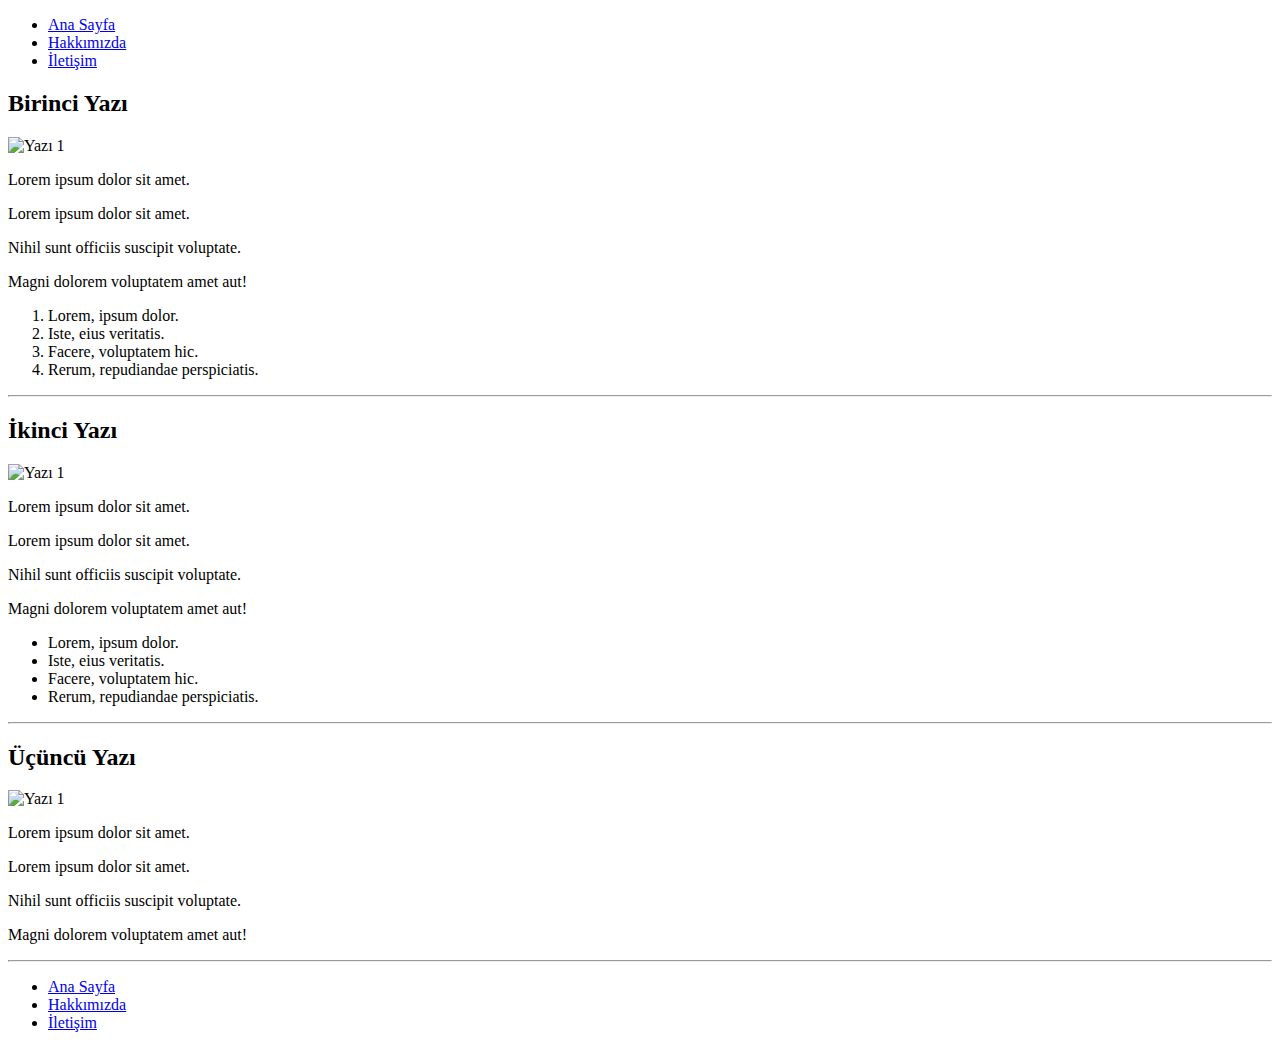
==== index.html @ 1acb01f4 "Changes" ====
<!DOCTYPE html>
<html lang="tr">
<head>
    <meta charset="UTF-8">
    <meta http-equiv="X-UA-Compatible" content="IE=edge">
    <meta name="viewport" content="width=device-width, initial-scale=1.0">
    <title>Ana Sayfa</title>
</head>
<body>
    <!-- navbar - start -->
    <header>
        <nav>
            <ul>
                <li>
                    <a href="index.html">Ana Sayfa</a>
                </li>
                <li>
                    <a href="about_us.html">Hakkımızda</a>
                </li>
                <li>
                    <a href="contact.html">İletişim</a>
                </li>
            </ul>
        </nav>
    </header>
    <!-- navbar - end -->

    <!-- content - start -->
    <section>
    <!-- articles - start -->
    <article>
        <h2>Birinci Yazı</h2>
        <img src="https://picsum.photos/id/237/600/300" alt="Yazı 1">
        <p>Lorem ipsum dolor sit amet.</p>
        <p>Lorem ipsum dolor sit amet.</p>
        <p>Nihil sunt officiis suscipit voluptate.</p>
        <p>Magni dolorem voluptatem amet aut!</p>
        <ol>
            <li>Lorem, ipsum dolor.</li>
            <li>Iste, eius veritatis.</li>
            <li>Facere, voluptatem hic.</li>
            <li>Rerum, repudiandae perspiciatis.</li>
        </ol>
        <hr>
    </article>
    <article>
        <h2>İkinci Yazı</h2>
        <img src="https://picsum.photos/id/400/600/300" alt="Yazı 1">
        <p>Lorem ipsum dolor sit amet.</p>
        <p>Lorem ipsum dolor sit amet.</p>
        <p>Nihil sunt officiis suscipit voluptate.</p>
        <p>Magni dolorem voluptatem amet aut!</p>
        <ul>
            <li>Lorem, ipsum dolor.</li>
            <li>Iste, eius veritatis.</li>
            <li>Facere, voluptatem hic.</li>
            <li>Rerum, repudiandae perspiciatis.</li>
        </ul>
        <hr>
    </article>
    <article>
        <h2>Üçüncü Yazı</h2>
        <img src="https://picsum.photos/id/300/600/300" alt="Yazı 1">
        <p>Lorem ipsum dolor sit amet.</p>
        <p>Lorem ipsum dolor sit amet.</p>
        <p>Nihil sunt officiis suscipit voluptate.</p>
        <p>Magni dolorem voluptatem amet aut!</p>
        <hr>
    </article>
    <!-- articles - end-->
    <!-- content - end-->
    </section>
   

    <!-- footer - start-->
    <footer>
        <nav>
            <ul>
                <li>
                    <a href="index.html">Ana Sayfa</a>
                </li>
                <li>
                    <a href="about_us.html">Hakkımızda</a>
                </li>
                <li>
                    <a href="contact.html">İletişim</a>
                </li>
            </ul>
        </nav>
    </footer>
    <!-- footer - end -->
</body>
</html>
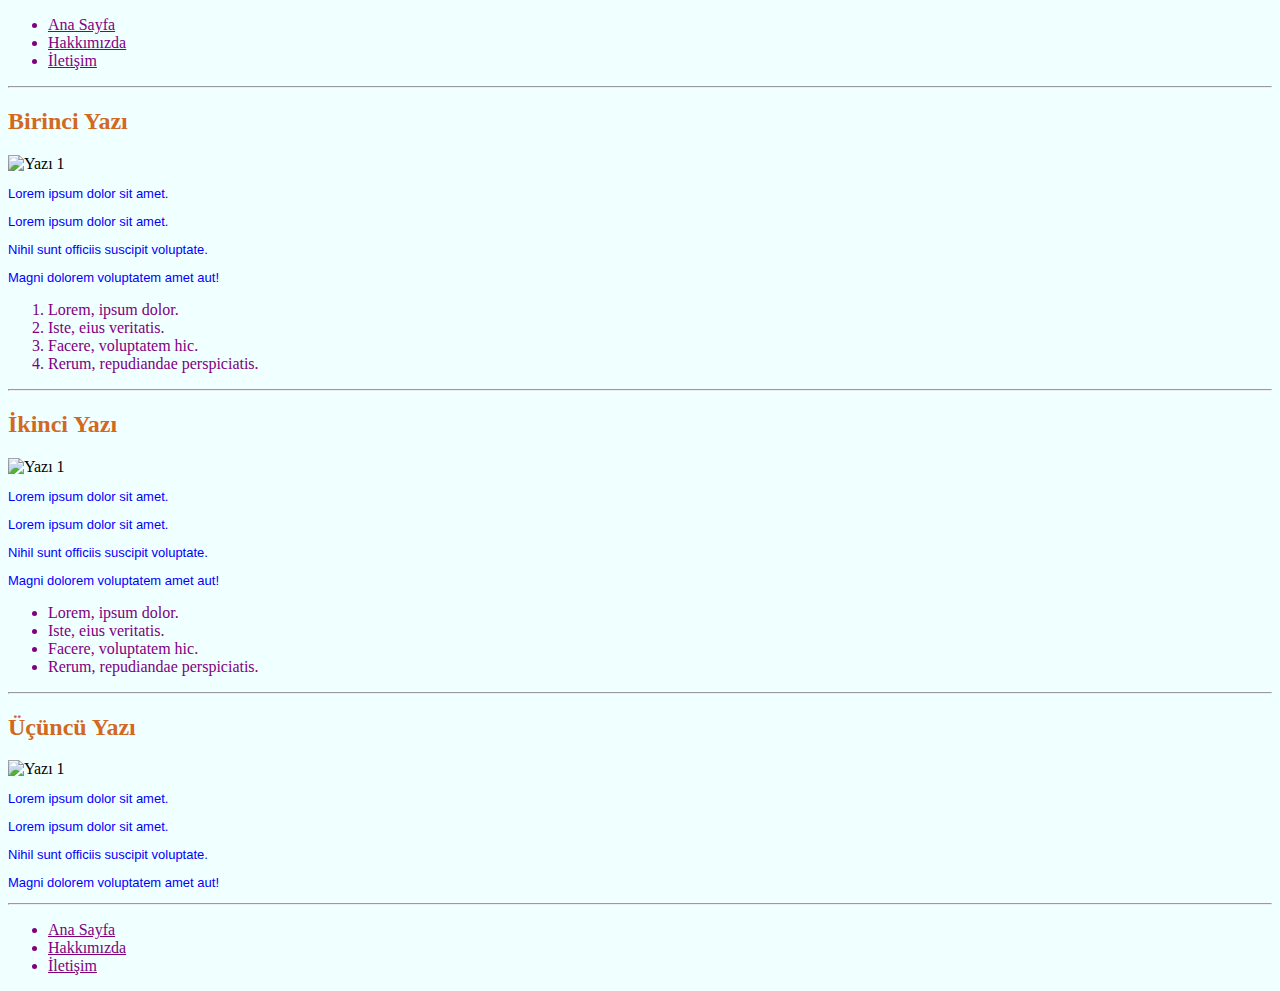
==== commit 7a5f81ac: "New" ====
--- a/index.html
+++ b/index.html
@@ -5,6 +5,7 @@
     <meta http-equiv="X-UA-Compatible" content="IE=edge">
     <meta name="viewport" content="width=device-width, initial-scale=1.0">
     <title>Ana Sayfa</title>
+    <link rel="stylesheet" href="index.css">
 </head>
 <body>
     <!-- navbar - start -->
@@ -24,7 +25,7 @@
         </nav>
     </header>
     <!-- navbar - end -->
-
+    <hr>
     <!-- content - start -->
     <section>
     <!-- articles - start -->
--- a/index.css
+++ b/index.css
@@ -0,0 +1,10 @@
+body{background-color: azure;}
+li{color: purple;}
+p{
+    color: blue;
+    font-size: small;
+    font-family: Arial, Helvetica, sans-serif;
+}
+h2{color: chocolate;}
+a{color: purple;}
+address{color: purple;}
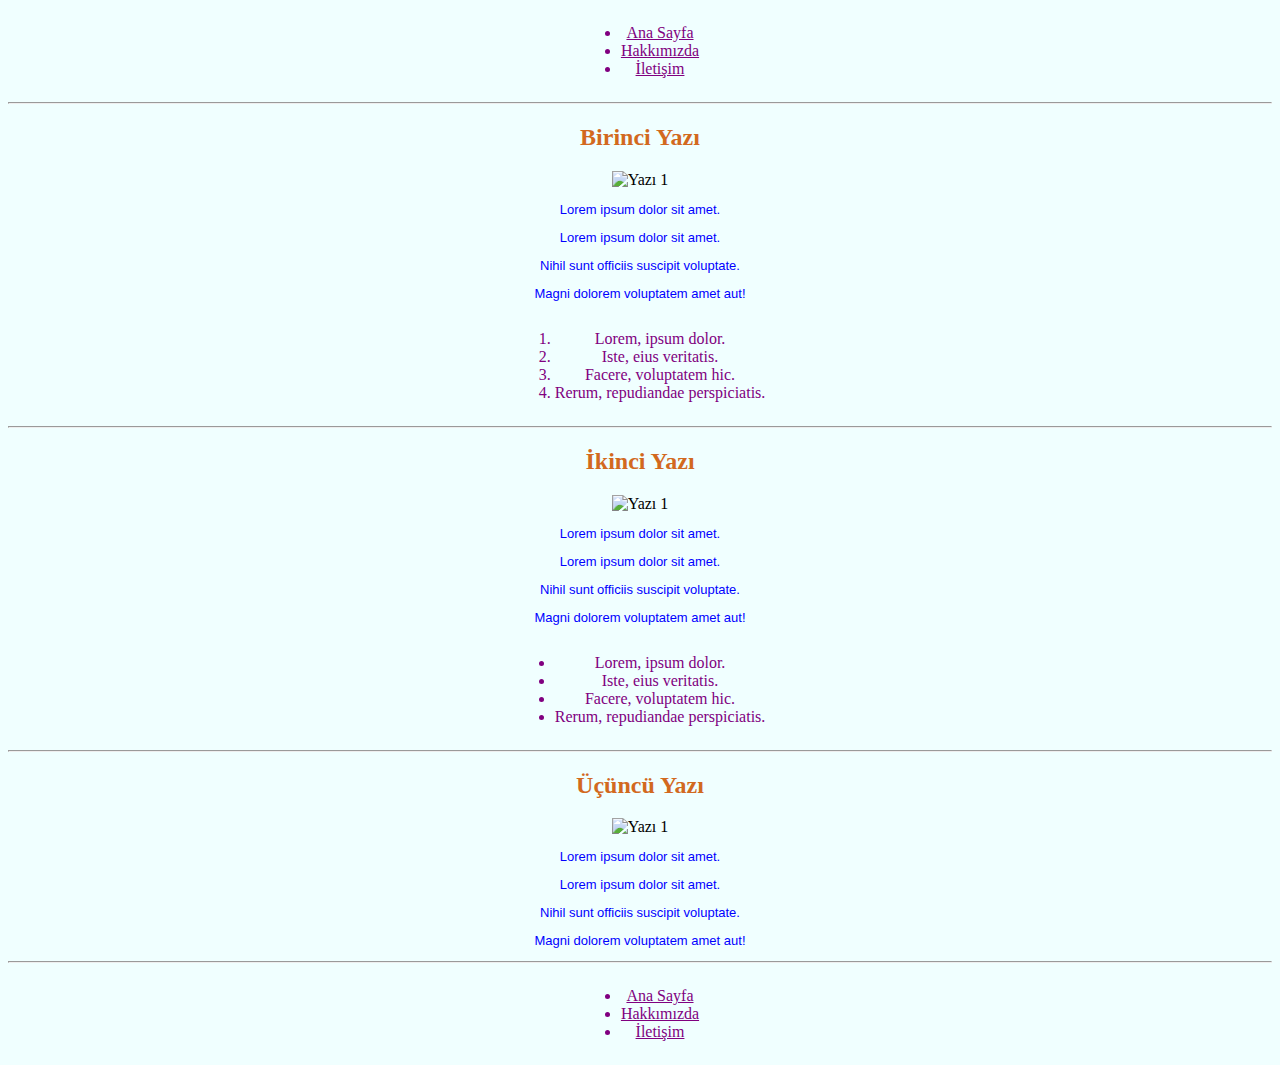
==== commit 6fa8d755: "change" ====
--- a/index.html
+++ b/index.html
@@ -7,23 +7,26 @@
     <title>Ana Sayfa</title>
     <link rel="stylesheet" href="index.css">
 </head>
-<body>
+
+<div style="text-align: center;">
     <!-- navbar - start -->
-    <header>
-        <nav>
-            <ul>
-                <li>
-                    <a href="index.html">Ana Sayfa</a>
-                </li>
-                <li>
-                    <a href="about_us.html">Hakkımızda</a>
-                </li>
-                <li>
-                    <a href="contact.html">İletişim</a>
-                </li>
-            </ul>
-        </nav>
-    </header>
+    <div class="list-container">
+        <header>
+            <nav>
+                <ul>
+                    <li>
+                        <a href="index.html">Ana Sayfa</a>
+                    </li>
+                    <li>
+                        <a href="about_us.html">Hakkımızda</a>
+                    </li>
+                    <li>
+                        <a href="contact.html">İletişim</a>
+                    </li>
+                </ul>
+            </nav>
+        </header>
+    </div>
     <!-- navbar - end -->
     <hr>
     <!-- content - start -->
@@ -36,12 +39,14 @@
         <p>Lorem ipsum dolor sit amet.</p>
         <p>Nihil sunt officiis suscipit voluptate.</p>
         <p>Magni dolorem voluptatem amet aut!</p>
-        <ol>
-            <li>Lorem, ipsum dolor.</li>
-            <li>Iste, eius veritatis.</li>
-            <li>Facere, voluptatem hic.</li>
-            <li>Rerum, repudiandae perspiciatis.</li>
-        </ol>
+        <div class="list-container">
+            <ol>
+                <li>Lorem, ipsum dolor.</li>
+                <li>Iste, eius veritatis.</li>
+                <li>Facere, voluptatem hic.</li>
+                <li>Rerum, repudiandae perspiciatis.</li>
+            </ol>
+        </div>
         <hr>
     </article>
     <article>
@@ -51,12 +56,14 @@
         <p>Lorem ipsum dolor sit amet.</p>
         <p>Nihil sunt officiis suscipit voluptate.</p>
         <p>Magni dolorem voluptatem amet aut!</p>
-        <ul>
-            <li>Lorem, ipsum dolor.</li>
-            <li>Iste, eius veritatis.</li>
-            <li>Facere, voluptatem hic.</li>
-            <li>Rerum, repudiandae perspiciatis.</li>
-        </ul>
+        <div class="list-container">
+            <ul>
+                <li>Lorem, ipsum dolor.</li>
+                <li>Iste, eius veritatis.</li>
+                <li>Facere, voluptatem hic.</li>
+                <li>Rerum, repudiandae perspiciatis.</li>
+            </ul>
+        </div>
         <hr>
     </article>
     <article>
@@ -74,21 +81,24 @@
    
 
     <!-- footer - start-->
-    <footer>
-        <nav>
-            <ul>
-                <li>
-                    <a href="index.html">Ana Sayfa</a>
-                </li>
-                <li>
-                    <a href="about_us.html">Hakkımızda</a>
-                </li>
-                <li>
-                    <a href="contact.html">İletişim</a>
-                </li>
-            </ul>
-        </nav>
-    </footer>
+    <div class="list-container">
+        <footer>
+            <nav>
+                <ul>
+                    <li>
+                        <a href="index.html">Ana Sayfa</a>
+                    </li>
+                    <li>
+                        <a href="about_us.html">Hakkımızda</a>
+                    </li>
+                    <li>
+                        <a href="contact.html">İletişim</a>
+                    </li>
+                </ul>
+            </nav>
+        </footer>
+    </div>
+   
     <!-- footer - end -->
-</body>
+</div>
 </html>--- a/index.css
+++ b/index.css
@@ -8,3 +8,10 @@
 h2{color: chocolate;}
 a{color: purple;}
 address{color: purple;}
+
+.list-container
+{
+
+      display: flex;
+      justify-content: center;
+ }
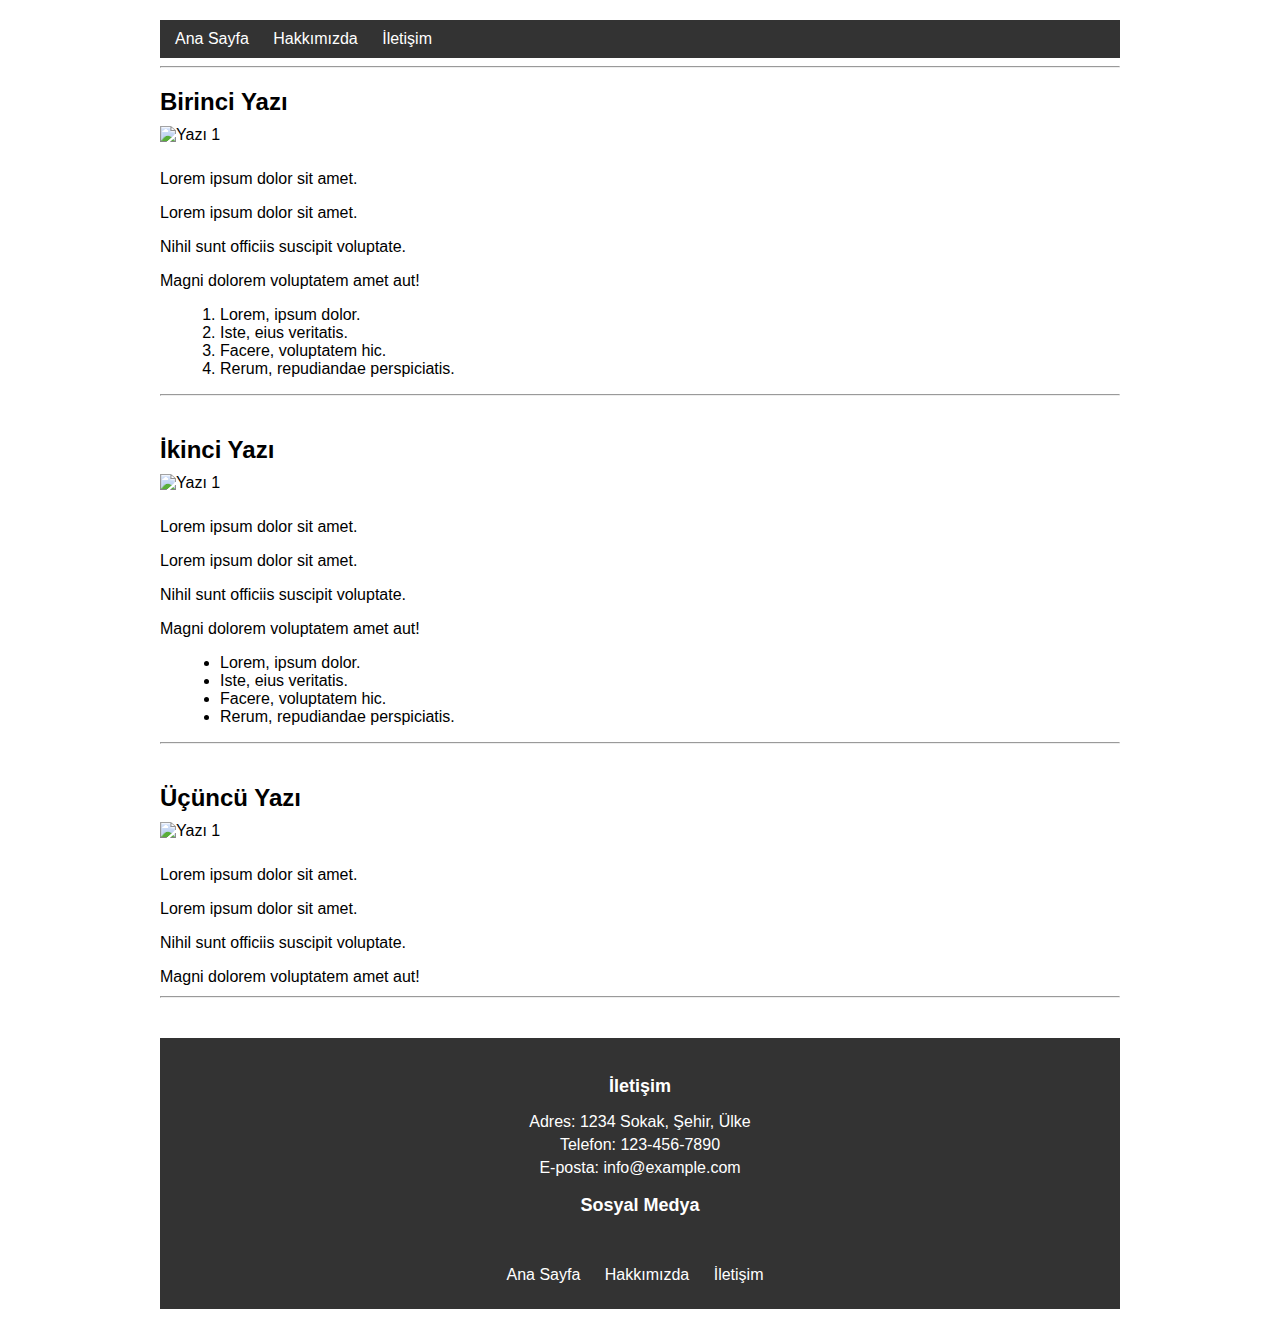
==== commit fd9c02e7: "New Project" ====
--- a/index.html
+++ b/index.html
@@ -7,98 +7,94 @@
     <title>Ana Sayfa</title>
     <link rel="stylesheet" href="index.css">
 </head>
-
-<div style="text-align: center;">
-    <!-- navbar - start -->
-    <div class="list-container">
+<body>
+    <div class="container">
         <header>
             <nav>
                 <ul>
-                    <li>
-                        <a href="index.html">Ana Sayfa</a>
-                    </li>
-                    <li>
-                        <a href="about_us.html">Hakkımızda</a>
-                    </li>
-                    <li>
-                        <a href="contact.html">İletişim</a>
-                    </li>
+                    <li><a href="index.html">Ana Sayfa</a></li>
+                    <li><a href="about_us.html">Hakkımızda</a></li>
+                    <li><a href="contact.html">İletişim</a></li>
                 </ul>
             </nav>
         </header>
-    </div>
-    <!-- navbar - end -->
-    <hr>
-    <!-- content - start -->
-    <section>
-    <!-- articles - start -->
-    <article>
-        <h2>Birinci Yazı</h2>
-        <img src="https://picsum.photos/id/237/600/300" alt="Yazı 1">
-        <p>Lorem ipsum dolor sit amet.</p>
-        <p>Lorem ipsum dolor sit amet.</p>
-        <p>Nihil sunt officiis suscipit voluptate.</p>
-        <p>Magni dolorem voluptatem amet aut!</p>
-        <div class="list-container">
-            <ol>
-                <li>Lorem, ipsum dolor.</li>
-                <li>Iste, eius veritatis.</li>
-                <li>Facere, voluptatem hic.</li>
-                <li>Rerum, repudiandae perspiciatis.</li>
-            </ol>
-        </div>
+        
         <hr>
-    </article>
-    <article>
-        <h2>İkinci Yazı</h2>
-        <img src="https://picsum.photos/id/400/600/300" alt="Yazı 1">
-        <p>Lorem ipsum dolor sit amet.</p>
-        <p>Lorem ipsum dolor sit amet.</p>
-        <p>Nihil sunt officiis suscipit voluptate.</p>
-        <p>Magni dolorem voluptatem amet aut!</p>
-        <div class="list-container">
-            <ul>
-                <li>Lorem, ipsum dolor.</li>
-                <li>Iste, eius veritatis.</li>
-                <li>Facere, voluptatem hic.</li>
-                <li>Rerum, repudiandae perspiciatis.</li>
-            </ul>
-        </div>
-        <hr>
-    </article>
-    <article>
-        <h2>Üçüncü Yazı</h2>
-        <img src="https://picsum.photos/id/300/600/300" alt="Yazı 1">
-        <p>Lorem ipsum dolor sit amet.</p>
-        <p>Lorem ipsum dolor sit amet.</p>
-        <p>Nihil sunt officiis suscipit voluptate.</p>
-        <p>Magni dolorem voluptatem amet aut!</p>
-        <hr>
-    </article>
-    <!-- articles - end-->
-    <!-- content - end-->
-    </section>
-   
 
-    <!-- footer - start-->
-    <div class="list-container">
+        <section>
+            <article>
+                <h2>Birinci Yazı</h2>
+                <img src="https://picsum.photos/id/237/600/300" alt="Yazı 1">
+                <p>Lorem ipsum dolor sit amet.</p>
+                <p>Lorem ipsum dolor sit amet.</p>
+                <p>Nihil sunt officiis suscipit voluptate.</p>
+                <p>Magni dolorem voluptatem amet aut!</p>
+                <div class="list-container">
+                    <ol>
+                        <li>Lorem, ipsum dolor.</li>
+                        <li>Iste, eius veritatis.</li>
+                        <li>Facere, voluptatem hic.</li>
+                        <li>Rerum, repudiandae perspiciatis.</li>
+                    </ol>
+                </div>
+                <hr>
+            </article>
+
+            <article>
+                <h2>İkinci Yazı</h2>
+                <img src="https://picsum.photos/id/400/600/300" alt="Yazı 1">
+                <p>Lorem ipsum dolor sit amet.</p>
+                <p>Lorem ipsum dolor sit amet.</p>
+                <p>Nihil sunt officiis suscipit voluptate.</p>
+                <p>Magni dolorem voluptatem amet aut!</p>
+                <div class="list-container">
+                    <ul>
+                        <li>Lorem, ipsum dolor.</li>
+                        <li>Iste, eius veritatis.</li>
+                        <li>Facere, voluptatem hic.</li>
+                        <li>Rerum, repudiandae perspiciatis.</li>
+                    </ul>
+                </div>
+                <hr>
+            </article>
+
+            <article>
+                <h2>Üçüncü Yazı</h2>
+                <img src="https://picsum.photos/id/300/600/300" alt="Yazı 1">
+                <p>Lorem ipsum dolor sit amet.</p>
+                <p>Lorem ipsum dolor sit amet.</p>
+                <p>Nihil sunt officiis suscipit voluptate.</p>
+                <p>Magni dolorem voluptatem amet aut!</p>
+                <hr>
+            </article>
+        </section>
+
         <footer>
+            <div class="contact-container">
+                <h3>İletişim</h3>
+                <ul>
+                    <li>Adres: 1234 Sokak, Şehir, Ülke</li>
+                    <li>Telefon: 123-456-7890</li>
+                    <li>E-posta: info@example.com</li>
+                </ul>
+            </div>
+            <div class="social-container">
+                <h3>Sosyal Medya</h3>
+                <ul>
+                    <li><a href="#"><i class="fab fa-facebook-f"></i></a></li>
+                    <li><a href="#"><i class="fab fa-twitter"></i></a></li>
+                    <li><a href="#"><i class="fab fa-instagram"></i></a></li>
+                </ul>
+            </div>
             <nav>
                 <ul>
-                    <li>
-                        <a href="index.html">Ana Sayfa</a>
-                    </li>
-                    <li>
-                        <a href="about_us.html">Hakkımızda</a>
-                    </li>
-                    <li>
-                        <a href="contact.html">İletişim</a>
-                    </li>
+                    <li><a href="index.html">Ana Sayfa</a></li>
+                    <li><a href="about_us.html">Hakkımızda</a></li>
+                    <li><a href="contact.html">İletişim</a></li>
                 </ul>
             </nav>
         </footer>
+              
     </div>
-   
-    <!-- footer - end -->
-</div>
-</html>+</body>
+</html>
--- a/index.css
+++ b/index.css
@@ -1,17 +1,105 @@
-body{background-color: azure;}
-li{color: purple;}
-p{
-    color: blue;
-    font-size: small;
-    font-family: Arial, Helvetica, sans-serif;
+/* Genel stil */
+body {
+    font-family: Arial, sans-serif;
+    margin: 0;
+    padding: 0;
 }
-h2{color: chocolate;}
-a{color: purple;}
-address{color: purple;}
 
-.list-container
-{
+.container {
+    max-width: 960px;
+    margin: 0 auto;
+    padding: 20px;
+}
 
-      display: flex;
-      justify-content: center;
- }
+/* Navbar stil */
+header {
+    background-color: #333;
+    color: #fff;
+    padding: 10px;
+}
+
+nav ul {
+    list-style-type: none;
+    margin: 0;
+    padding: 0;
+}
+
+nav ul li {
+    display: inline-block;
+    margin-right: 10px;
+}
+
+nav ul li a {
+    color: #fff;
+    text-decoration: none;
+    padding: 5px;
+}
+
+/* İçerik stil */
+section {
+    margin-top: 20px;
+}
+
+article {
+    margin-bottom: 40px;
+}
+
+article h2 {
+    font-size: 24px;
+    margin-bottom: 10px;
+}
+
+article img {
+    max-width: 100%;
+    height: auto;
+    margin-bottom: 10px;
+}
+
+article p {
+    margin-bottom: 10px;
+}
+
+.list-container ol,
+.list-container ul {
+    margin-left: 20px;
+}
+
+/* Footer stil */
+footer {
+    background-color: #333;
+    color: #fff;
+    padding: 20px;
+    text-align: center;
+}
+
+footer .contact-container h3,
+footer .social-container h3 {
+    font-size: 18px;
+    margin-bottom: 10px;
+}
+
+footer ul {
+    list-style-type: none;
+    padding: 0;
+}
+
+footer ul li {
+    margin-bottom: 5px;
+}
+
+footer ul li a {
+    color: #fff;
+    text-decoration: none;
+}
+
+.social-container ul li {
+    display: inline-block;
+    margin-right: 10px;
+}
+
+.social-container ul li a {
+    color: #fff;
+    text-decoration: none;
+    font-size: 20px;
+}
+
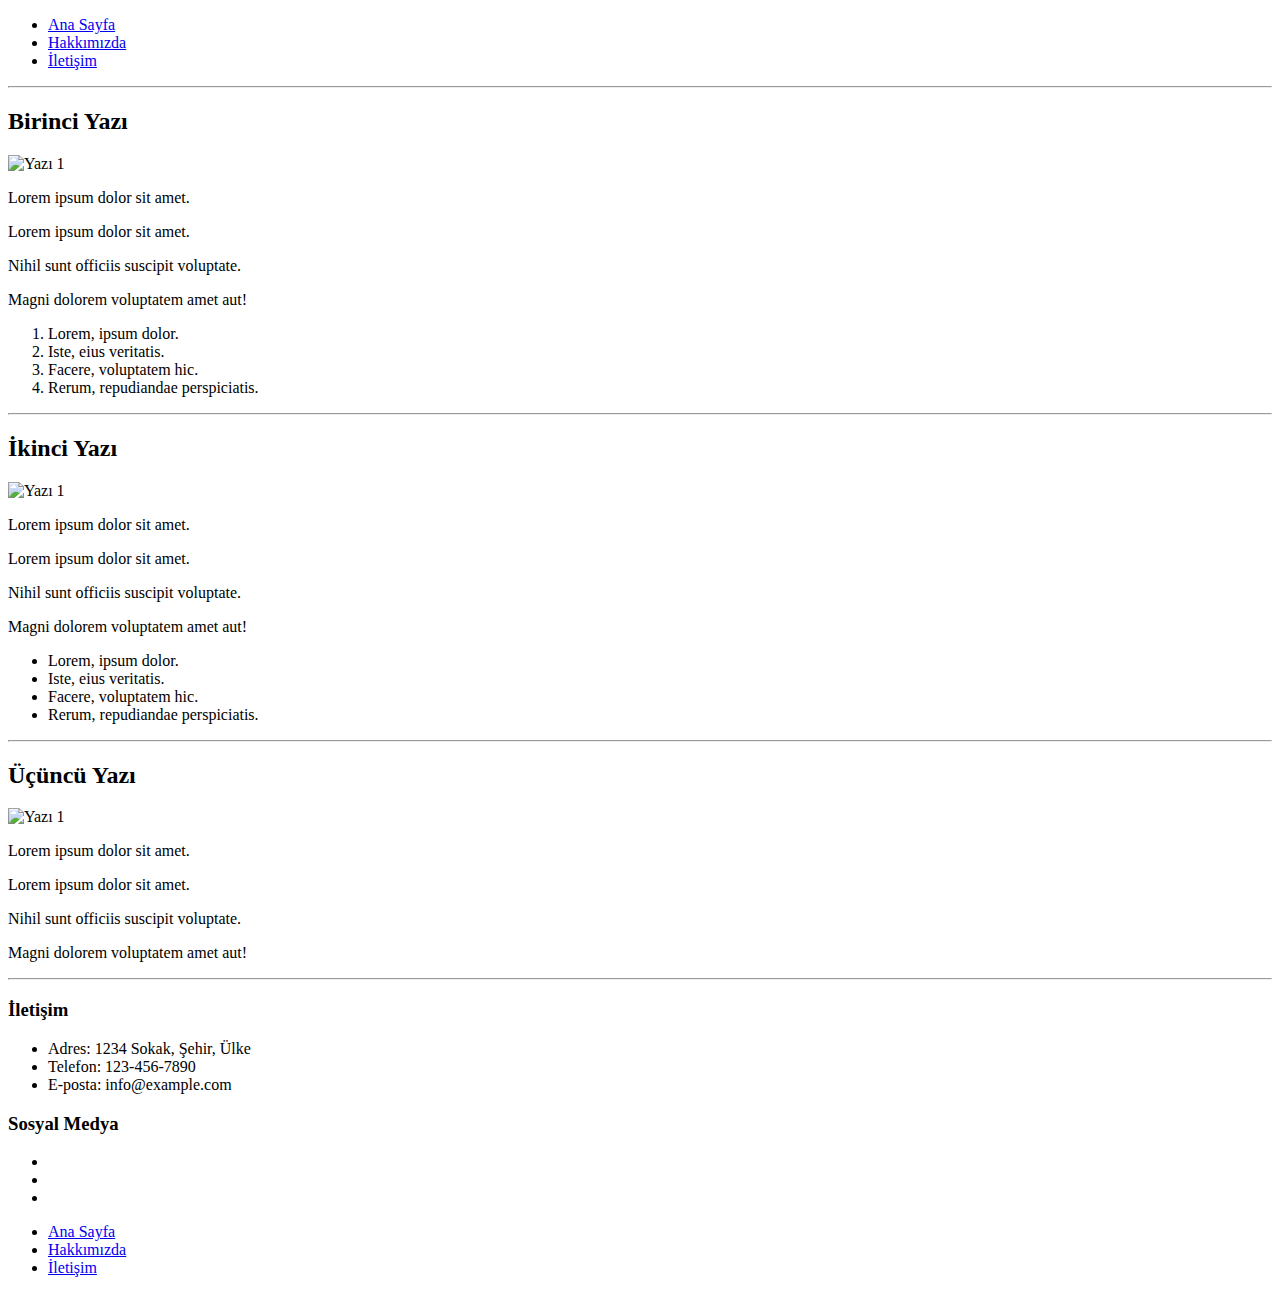
==== commit 05960d0c: "update" ====
--- a/index.html
+++ b/index.html
@@ -5,7 +5,7 @@
     <meta http-equiv="X-UA-Compatible" content="IE=edge">
     <meta name="viewport" content="width=device-width, initial-scale=1.0">
     <title>Ana Sayfa</title>
-    <link rel="stylesheet" href="index.css">
+    <link rel="stylesheet" href="static/stil/index.css">
 </head>
 <body>
     <div class="container">
